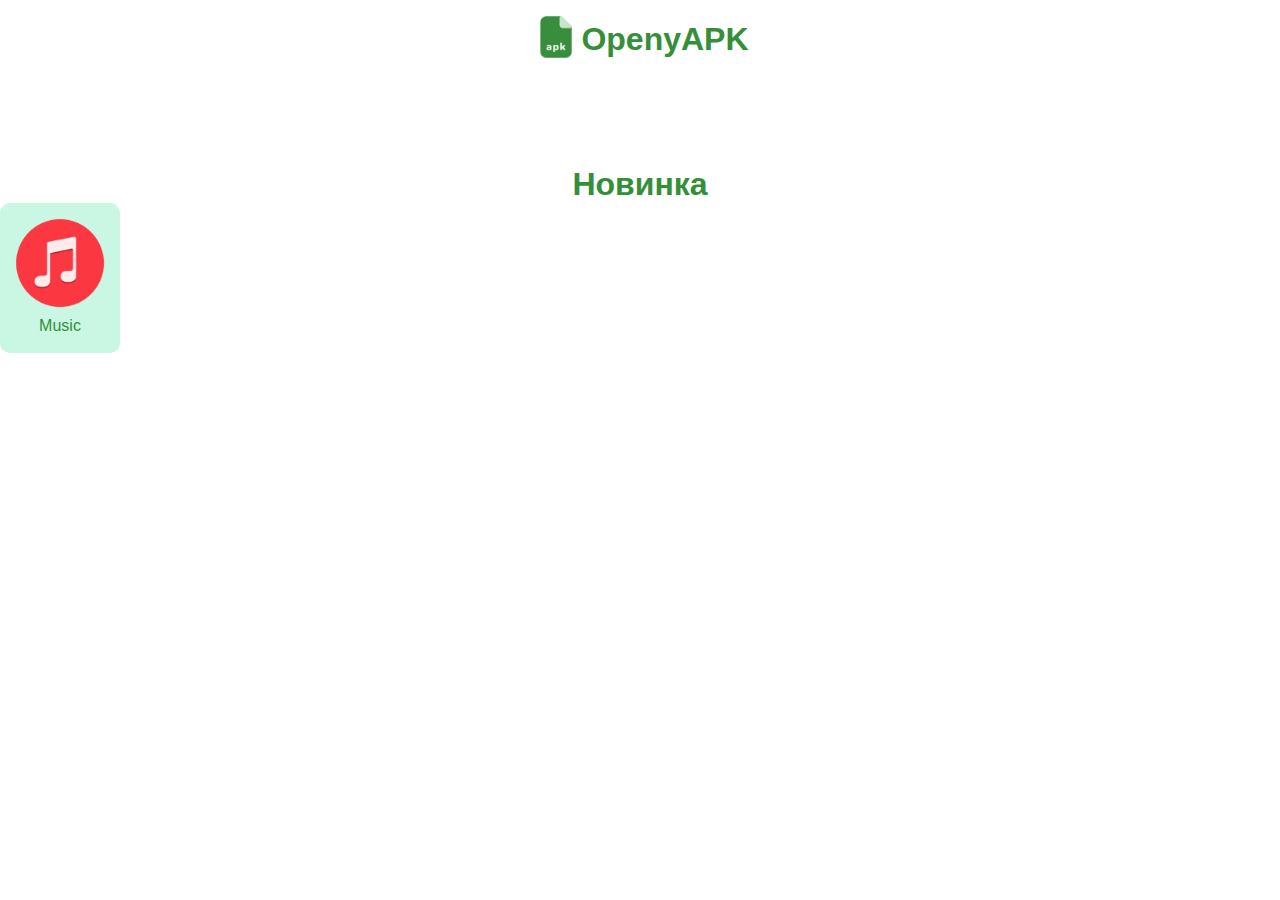
==== dow/index.html @ 1a3966c8 "Add files via upload" ====
<!DOCTYPE html>
<html lang="en">
<head>
    <meta charset="UTF-8">
    <meta http-equiv="X-UA-Compatible" content="IE=edge">
    <meta name="viewport" content="width=device-width, initial-scale=1.0">
    <title>OpenyAPK</title>
    <link rel="stylesheet" href="/css/style.css">
    <link rel="apple-touch-icon" sizes="57x57" href="/ico/apple-icon-57x57.png">
    <link rel="apple-touch-icon" sizes="60x60" href="/ico/apple-icon-60x60.png">
    <link rel="apple-touch-icon" sizes="72x72" href="/ico/apple-icon-72x72.png">
    <link rel="apple-touch-icon" sizes="76x76" href="/ico/apple-icon-76x76.png">
    <link rel="apple-touch-icon" sizes="114x114" href="/ico/apple-icon-114x114.png">
    <link rel="apple-touch-icon" sizes="120x120" href="/ico/apple-icon-120x120.png">
    <link rel="apple-touch-icon" sizes="144x144" href="/ico/apple-icon-144x144.png">
    <link rel="apple-touch-icon" sizes="152x152" href="/ico/apple-icon-152x152.png">
    <link rel="apple-touch-icon" sizes="180x180" href="/ico/apple-icon-180x180.png">
    <link rel="icon" type="image/png" sizes="192x192"  href="/ico/android-icon-192x192.png">
    <link rel="icon" type="image/png" sizes="32x32" href="/ico/favicon-32x32.png">
    <link rel="icon" type="image/png" sizes="96x96" href="/ico/favicon-96x96.png">
    <link rel="icon" type="image/png" sizes="16x16" href="/ico/favicon-16x16.png">
    <link rel="manifest" href="/ico/manifest.json">
    <meta name="msapplication-TileColor" content="#ffffff">
    <meta name="msapplication-TileImage" content="/ico/ms-icon-144x144.png">
    <meta name="theme-color" content="#ffffff">
</head>
<body>
    <center>
  <a href="/dow/index.html"><h1><img class="imgav" width="50" src="/img/avatar.png" alt="">OpenyAPK</h1></a><br><br>
  
  <br><br><br><br>


  <h1>Новинка</h1>
  <div>
<a href="dowload/music.html"><div id="apknew">
    <img class="avatarapk" src="/avatarapk/Music.png" alt="">
    <p>Music</p>
</div></a>
</div>


    </center>
</body>
</html>
---- css/style.css ----
* {
    padding: 0;
    margin: 0;
}

body {
    font-family: 'Lato', sans-serif;
    color: #358f39;
}

.imgav {
    position: relative;
    top: 12px;
}

#apknew {
    position: relative;
    width: 100px;
    height: 130px;
    border-radius: 10px;
    background: #caf7e3;
    float: left;
    margin: 0 15px 15px 0;
    text-align: center;
    padding: 10px;
    color: #358f39;
}


.avatarapk {
   position: relative;
   width: 100px;
}

.dowloadavapk {
    position: relative;
    width: 100px;
    
}

.dowloadnameapk {
    position: relative;
    bottom: 90px;
    left: 100px;
}

.dowload {
    position: relative;
    background-color: #358f39;
    color: white;
    border: none;
    outline: none;
    width: 300px;
    height: 35px;
    font-size: 25px;
    border-radius: 3px;
    bottom: 50px;
    cursor: pointer;
}

a {
    text-decoration: none;
    color: #358f39;
}
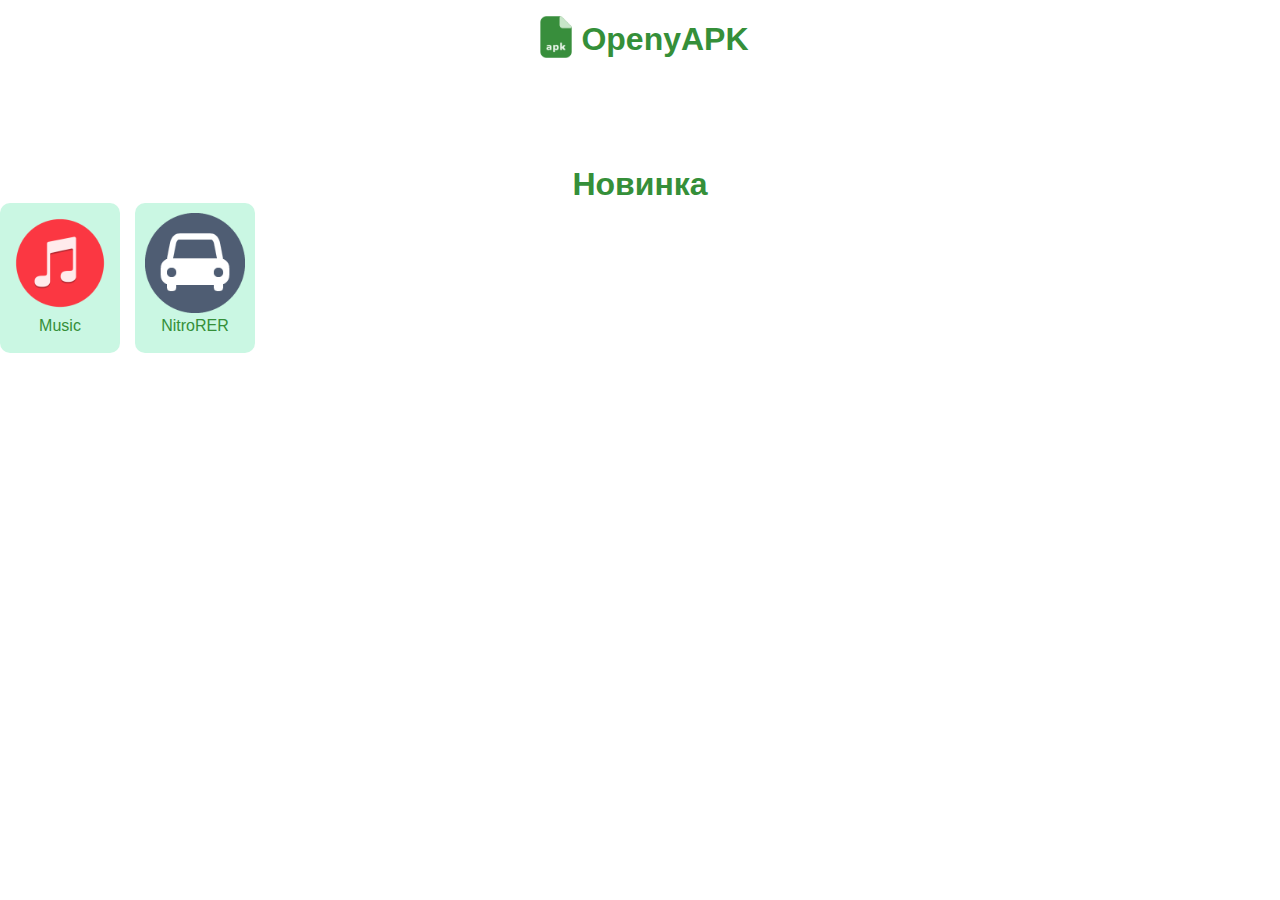
==== commit f9892b7c: "Add files via upload" ====
--- a/dow/index.html
+++ b/dow/index.html
@@ -37,6 +37,10 @@
     <img class="avatarapk" src="/avatarapk/Music.png" alt="">
     <p>Music</p>
 </div></a>
+<a href="dowload/nitrorer.html"><div id="apknew">
+    <img class="avatarapk" src="/avatarapk/NitroRER.png" alt="">
+    <p>NitroRER</p>
+</div></a>
 </div>
 
 
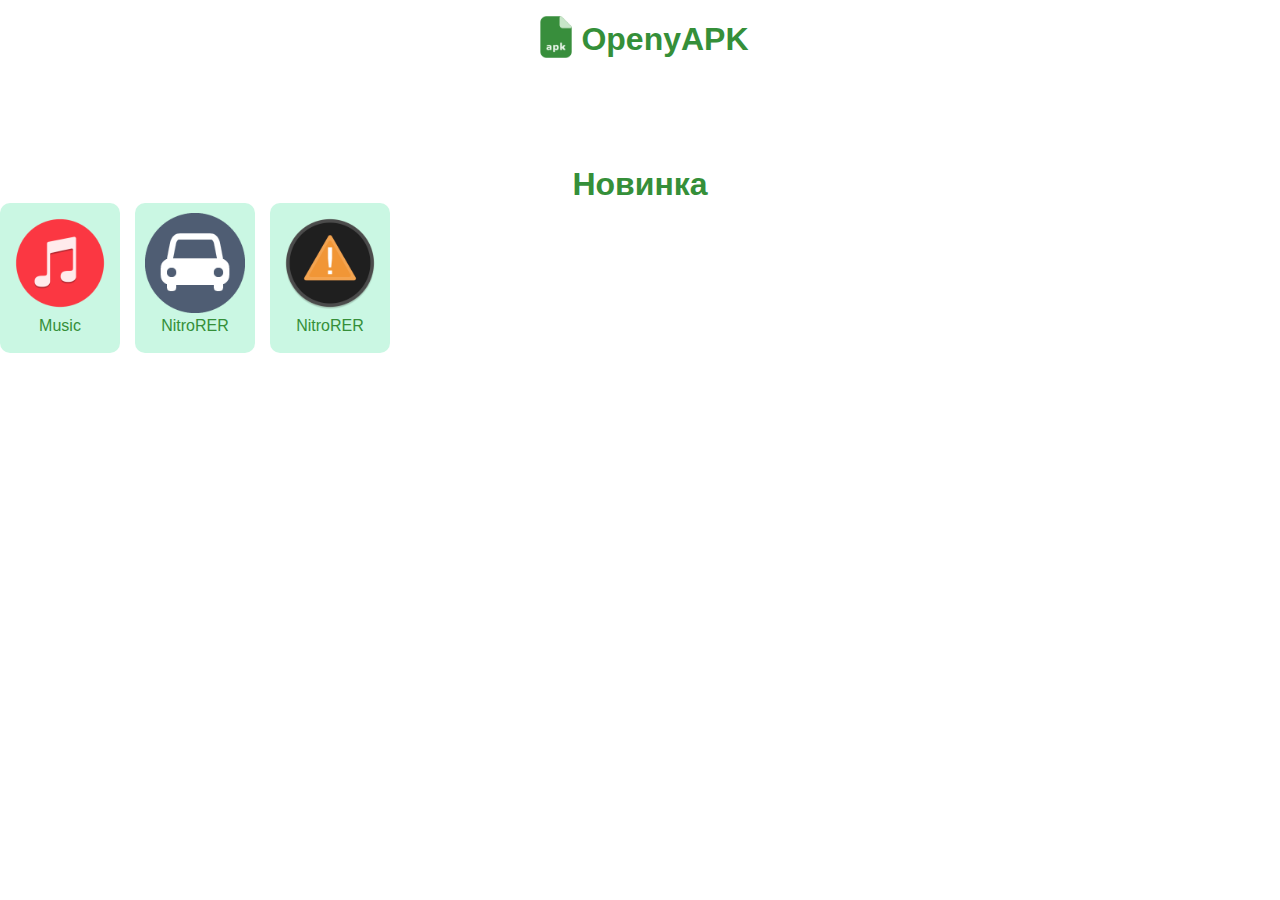
==== commit 38ab97aa: "Add files via upload" ====
--- a/dow/index.html
+++ b/dow/index.html
@@ -41,6 +41,10 @@
     <img class="avatarapk" src="/avatarapk/NitroRER.png" alt="">
     <p>NitroRER</p>
 </div></a>
+<a href="dowload/injectmaster.html"><div id="apknew">
+    <img class="avatarapk" src="/avatarapk/injectmaster.png" alt="">
+    <p>NitroRER</p>
+</div></a>
 </div>
 
 
--- a/css/style.css
+++ b/css/style.css
@@ -61,4 +61,8 @@
 a {
     text-decoration: none;
     color: #358f39;
+}
+
+html {
+    overflow: hidden;
 }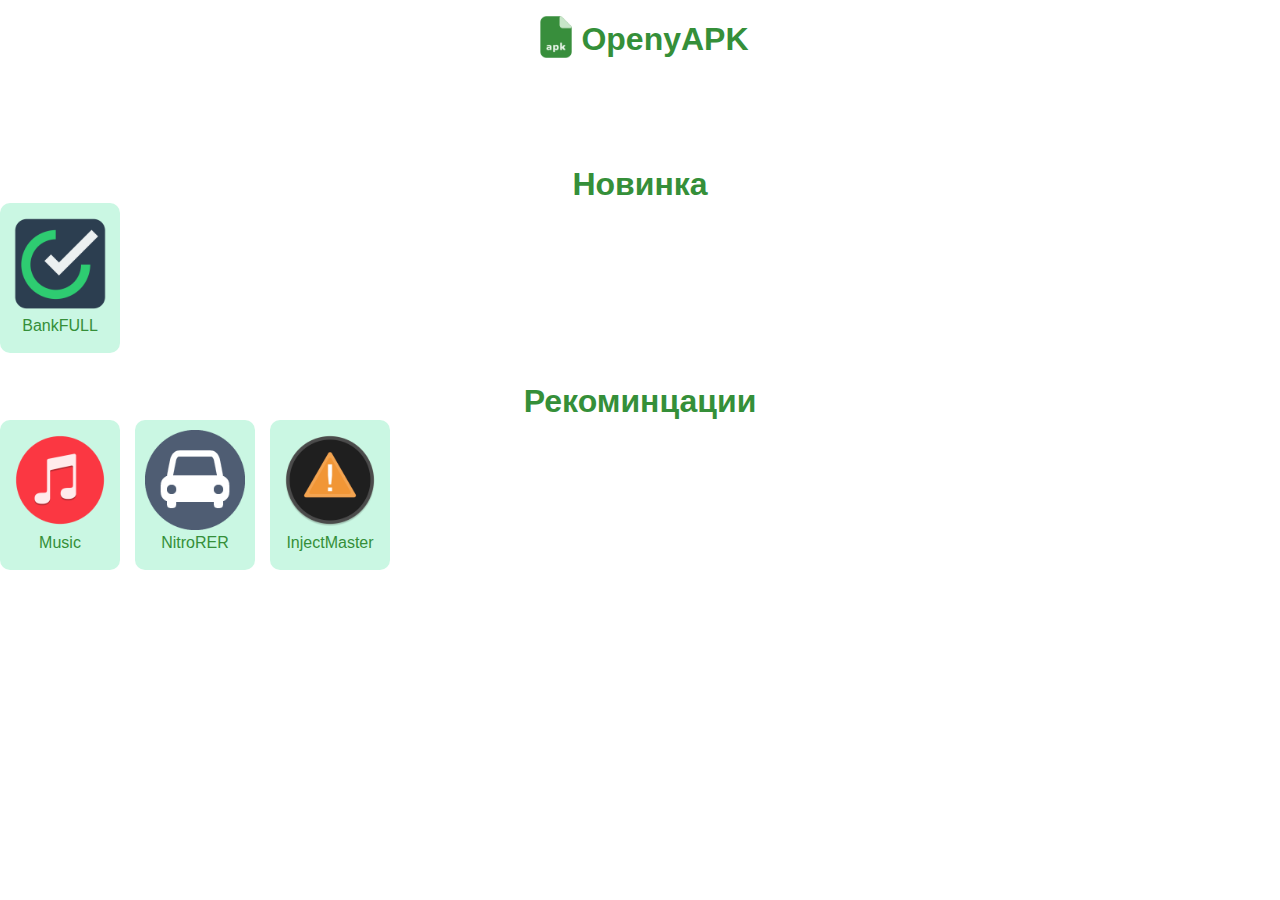
==== commit 059634c7: "Add files via upload" ====
--- a/dow/index.html
+++ b/dow/index.html
@@ -26,26 +26,33 @@
 </head>
 <body>
     <center>
-  <a href="/dow/index.html"><h1><img class="imgav" width="50" src="/img/avatar.png" alt="">OpenyAPK</h1></a><br><br>
+  <a href="/"></a><h1><img class="imgav" width="50" src="/img/avatar.png" alt="">OpenyAPK</h1></a><br><br>
   
   <br><br><br><br>
 
 
   <h1>Новинка</h1>
   <div>
-<a href="dowload/music.html"><div id="apknew">
-    <img class="avatarapk" src="/avatarapk/Music.png" alt="">
-    <p>Music</p>
+<a href="dowload/bankfull.html"><div id="apknew">
+    <img class="avatarapk" src="/avatarapk/bank.png" alt="">
+    <p>BankFULL</p>
 </div></a>
-<a href="dowload/nitrorer.html"><div id="apknew">
-    <img class="avatarapk" src="/avatarapk/NitroRER.png" alt="">
-    <p>NitroRER</p>
-</div></a>
-<a href="dowload/injectmaster.html"><div id="apknew">
-    <img class="avatarapk" src="/avatarapk/injectmaster.png" alt="">
-    <p>NitroRER</p>
-</div></a>
-</div>
+
+</div><br><br><br><br><br><br><br><br><br><br>
+<h1>Рекоминцации</h1>
+<div>
+    <a href="dowload/music.html"><div id="apknew">
+        <img class="avatarapk" src="/avatarapk/Music.png" alt="">
+        <p>Music</p>
+    </div></a>
+    <a href="dowload/nitrorer.html"><div id="apknew">
+        <img class="avatarapk" src="/avatarapk/NitroRER.png" alt="">
+        <p>NitroRER</p>
+    </div></a>
+    <a href="dowload/injectmaster.html"><div id="apknew">
+        <img class="avatarapk" src="/avatarapk/injectmaster.png" alt="">
+        <p>InjectMaster</p>
+    </div></a>
 
 
     </center>
